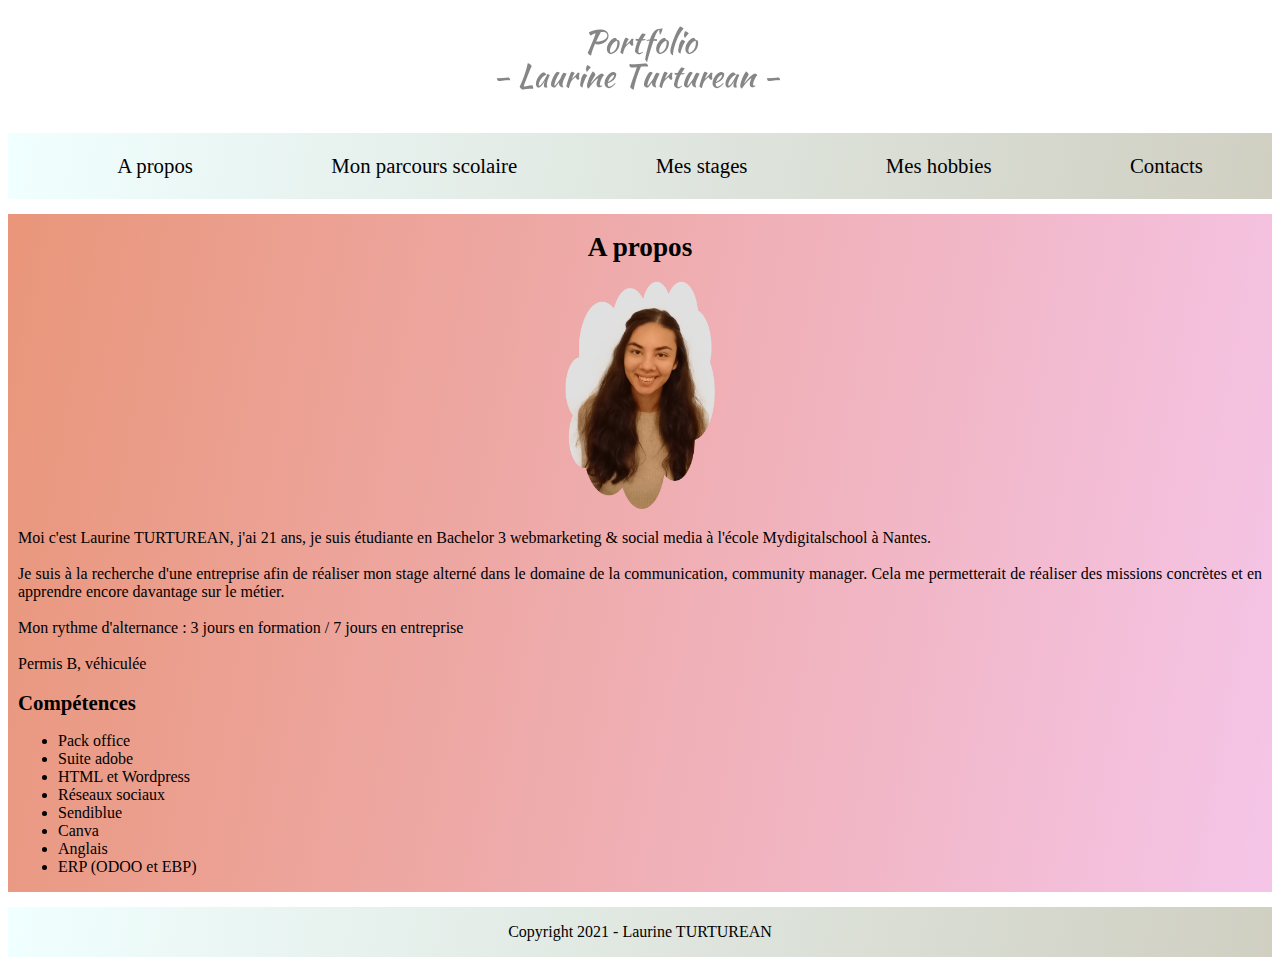
==== mds-frontend-2020/Page 1.html @ 9f1fc682 "Add files via upload" ====
<!DOCTYPE html>
<html lang="fr">
<head>
    <meta charset="UTF-8">
    <title> Portfolio Laurine</title>
    <link href="style.css" rel="stylesheet">
    
    <style> 
        
        body {display: grid;
             grid-template-columns: repeat(2,1fr);
             grid-template-rows: repeat(4,auto);
             grid-gap: 15px;}
        
        header {grid-column: 1/3;
                grid-row: 1/2;}    
        
        #menu {grid-column: 1/3;
               grid-row: 2/3;
               background-image:linear-gradient(100deg, azure,#D0CFC2);}  
    
        #moi {grid-column: 1/3;
             grid-row: 3/4;
             background-image:linear-gradient(100deg, darksalmon,#F5C5E8);
             padding-right: 10px;
             padding-left: 10px;}   
            
        #footer {grid-column: 1/3;
                grid-row: 4/5;
                background-image:linear-gradient(100deg, azure,#D0CFC2);}
 
    </style>
      
  </head>
    
<body>
         
<header class="center">

    <img src="Images/Laurine.png" alt="Portfolio Laurine Turturean">
								
</header>
			  
<nav id="menu"> 
    
        <ul class="menu">
             
            <li> <a href = "file:///Users/turturean/Desktop/Cours/Developpent%20co%CC%82te%CC%81%20client%20/Portfoilio/mds-frontend-2020/Page%201.html" target="_blank"> A propos </a></li> 
              
            <li> <a href = "file:///Users/turturean/Desktop/Cours/Developpent%20co%CC%82te%CC%81%20client%20/Portfoilio/mds-frontend-2020/Page%202.html" target="_blank"> Mon parcours scolaire</a></li> 
              
	        <li> <a href = "file:///Users/turturean/Desktop/Cours/Developpent%20co%CC%82te%CC%81%20client%20/Portfoilio/mds-frontend-2020/Page%203.html" target="_blank"> Mes stages </a></li>
              
            <li> <a href = "file:///Users/turturean/Desktop/Cours/Developpent%20co%CC%82te%CC%81%20client%20/Portfoilio/mds-frontend-2020/Page%204.html" target="_blank"> Mes hobbies </a></li>
              
            <li> <a href = "file:///Users/turturean/Desktop/Cours/Developpent%20co%CC%82te%CC%81%20client%20/Portfoilio/mds-frontend-2020/Page%205.html" target="_blank"> Contacts </a></li>
           
        </ul>
    
</nav>
        
<section id="moi"> 
    
    <h1 class="center"> A propos </h1>
    
<div class="center">  
    
    <img src="Images/photo%20me.png" alt="photo de profil" class="photo"> 

</div>
  
<div>    
    	
<p id="texte">   
Moi c'est Laurine TURTUREAN, j'ai 21 ans, je suis étudiante en Bachelor 3 webmarketing & social media à l'école Mydigitalschool à Nantes.
    <br>
    <br>
Je suis à la recherche d'une entreprise afin de réaliser mon stage alterné dans le domaine de la communication, community manager. Cela me permetterait de réaliser des missions concrètes et en apprendre encore davantage sur le métier. 
    <br>
    <br>
Mon rythme d'alternance : 3 jours en formation / 7 jours en entreprise
    <br>
    <br>
Permis B, véhiculée
</p>
    
    <h2> Compétences </h2>
    
<ul> 
    <li class="puces"> Pack office </li>
    <li class="puces"> Suite adobe </li>
    <li class="puces"> HTML et Wordpress </li>
    <li class="puces"> Réseaux sociaux </li>
    <li class="puces"> Sendiblue </li>
    <li class="puces"> Canva </li>
    <li class="puces"> Anglais </li>
    <li class="puces"> ERP (ODOO et EBP) </li>
</ul>   
    
</div> 
    
</section>
    
<footer id="footer"> 
        
    <div class="center"> 
         
<p> Copyright 2021 - Laurine TURTUREAN </p>
        
    </div>
   
    </footer> 
      
</body>
    
</html>
---- mds-frontend-2020/style.css ----
<style>
 
html {
    font-size: 100%;
    width: 100%;}

ul {list-style: none;}

h1 {font-size: 1.7rem;
    font-family: cursive;
    font-weight: bold;}

h2 {font-size: 1.3rem;
    font-family: serif;
    font-weight: bold;}


h3 {font-size: 1.1rem;
    font-family: serif;
    font-weight: bold;}

.menu {display: flex;
      flex-direction: row;
      flex-wrap: wrap;
      justify-content: space-around;
      font-family: cursive;
      font-size: 1.3rem;}

.rs {display: flex;
      flex-direction: row;
      flex-wrap: wrap;
      text-indent: 20px;
      font-family: cursive;
      font-size: 1.3rem;}
     
a   {text-decoration:none;
     color: black;}

.style {color: #000000;
        font-family:serif;}

.center {text-align: center;}

.contact {display: flex;
        flex-direction: row;
        flex-wrap: wrap;
        justify-content: space-around;}

.puces {list-style-type: disc;}

.width { 
    width: 80px;}

.taille { 
    width: 30px;}

.photo { 
    width: 150px;}

#texte {text-align: justify;}

      </style>
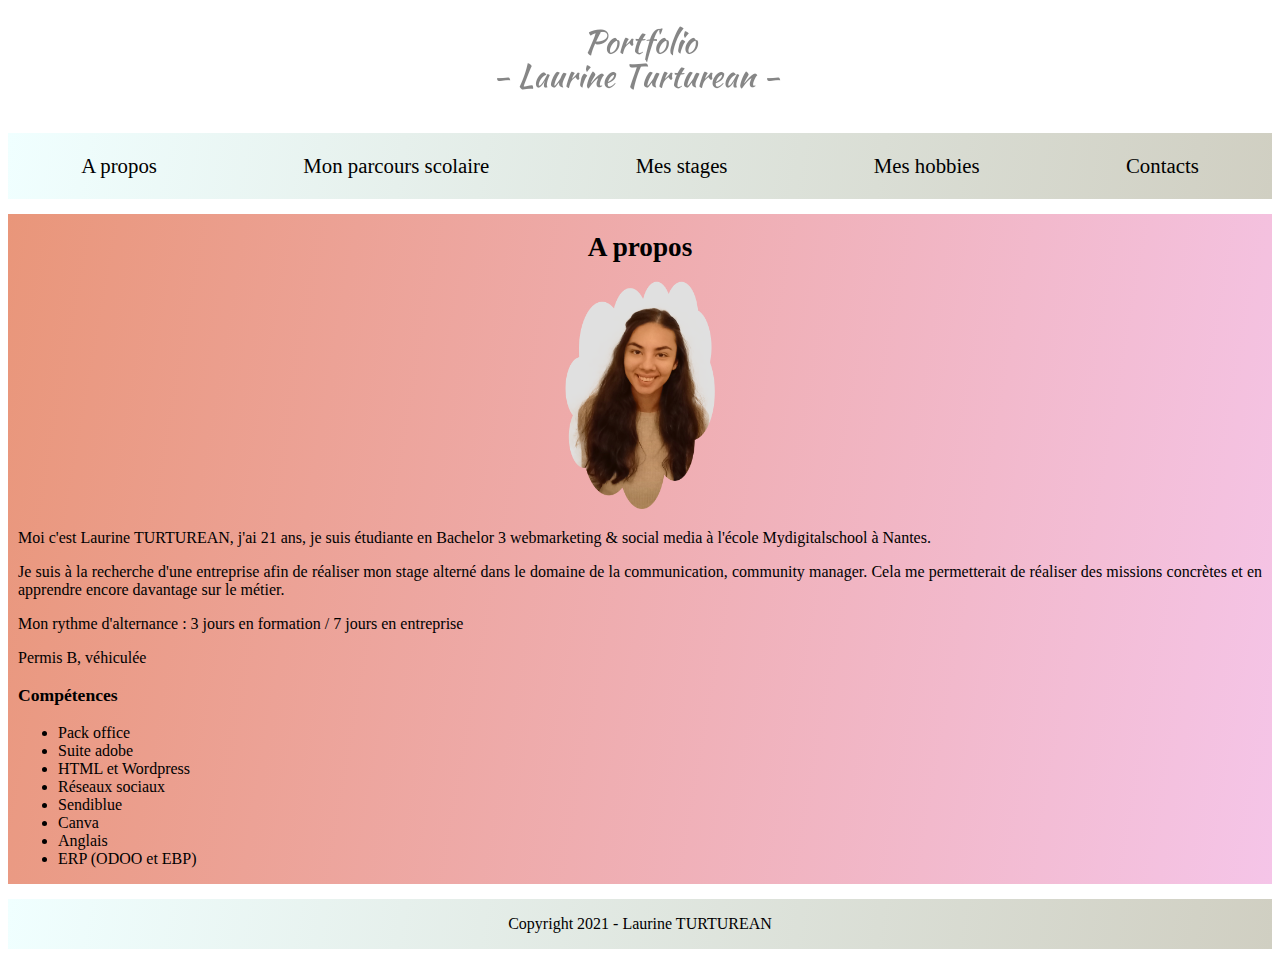
==== commit fb74b7e9: "Add files via upload" ====
--- a/mds-frontend-2020/Page 1.html
+++ b/mds-frontend-2020/Page 1.html
@@ -23,7 +23,7 @@
              grid-row: 3/4;
              background-image:linear-gradient(100deg, darksalmon,#F5C5E8);
              padding-right: 10px;
-             padding-left: 10px;}   
+             padding-left: 10px;} 
             
         #footer {grid-column: 1/3;
                 grid-row: 4/5;
@@ -65,26 +65,21 @@
     
 <div class="center">  
     
-    <img src="Images/photo%20me.png" alt="photo de profil" class="photo"> 
+    <img src="Images/photo%20me.png" alt="ma photo de profil" class="photo"> 
 
 </div>
   
 <div>    
     	
-<p id="texte">   
-Moi c'est Laurine TURTUREAN, j'ai 21 ans, je suis étudiante en Bachelor 3 webmarketing & social media à l'école Mydigitalschool à Nantes.
-    <br>
-    <br>
-Je suis à la recherche d'une entreprise afin de réaliser mon stage alterné dans le domaine de la communication, community manager. Cela me permetterait de réaliser des missions concrètes et en apprendre encore davantage sur le métier. 
-    <br>
-    <br>
-Mon rythme d'alternance : 3 jours en formation / 7 jours en entreprise
-    <br>
-    <br>
-Permis B, véhiculée
-</p>
-    
-    <h2> Compétences </h2>
+<p class="texte">Moi c'est Laurine TURTUREAN, j'ai 21 ans, je suis étudiante en Bachelor 3 webmarketing & social media à l'école Mydigitalschool à Nantes. </p>
+
+<p class="texte"> Je suis à la recherche d'une entreprise afin de réaliser mon stage alterné dans le domaine de la communication, community manager. Cela me permetterait de réaliser des missions concrètes et en apprendre encore davantage sur le métier.</p> 
+
+<p class="texte"> Mon rythme d'alternance : 3 jours en formation / 7 jours en entreprise </p>
+
+<p class="texte"> Permis B, véhiculée </p>
+
+    <h3> Compétences </h3>
     
 <ul> 
     <li class="puces"> Pack office </li>
@@ -98,8 +93,7 @@
 </ul>   
     
 </div> 
-    
-</section>
+    </section>
     
 <footer id="footer"> 
         
--- a/mds-frontend-2020/style.css
+++ b/mds-frontend-2020/style.css
@@ -10,8 +10,8 @@
     font-family: cursive;
     font-weight: bold;}
 
-h2 {font-size: 1.3rem;
-    font-family: serif;
+h2 {font-size: 1.7rem;
+    font-family: cursive;
     font-weight: bold;}
 
 
@@ -19,12 +19,16 @@
     font-family: serif;
     font-weight: bold;}
 
+h4 {font-size: 1rem;
+    font-family: serif;}
+
 .menu {display: flex;
       flex-direction: row;
       flex-wrap: wrap;
       justify-content: space-around;
       font-family: cursive;
-      font-size: 1.3rem;}
+      font-size: 1.3rem;
+      padding:0;}
 
 .rs {display: flex;
       flex-direction: row;
@@ -46,6 +50,8 @@
         flex-wrap: wrap;
         justify-content: space-around;}
 
+.espace {padding:0;}
+
 .puces {list-style-type: disc;}
 
 .width { 
@@ -57,7 +63,12 @@
 .photo { 
     width: 150px;}
 
-#texte {text-align: justify;}
+.petit {width: 21px;}
+
+.texte {text-align: justify;}
+
+#mapp {width="250px"; 
+       height="100px";}
 
       </style>
         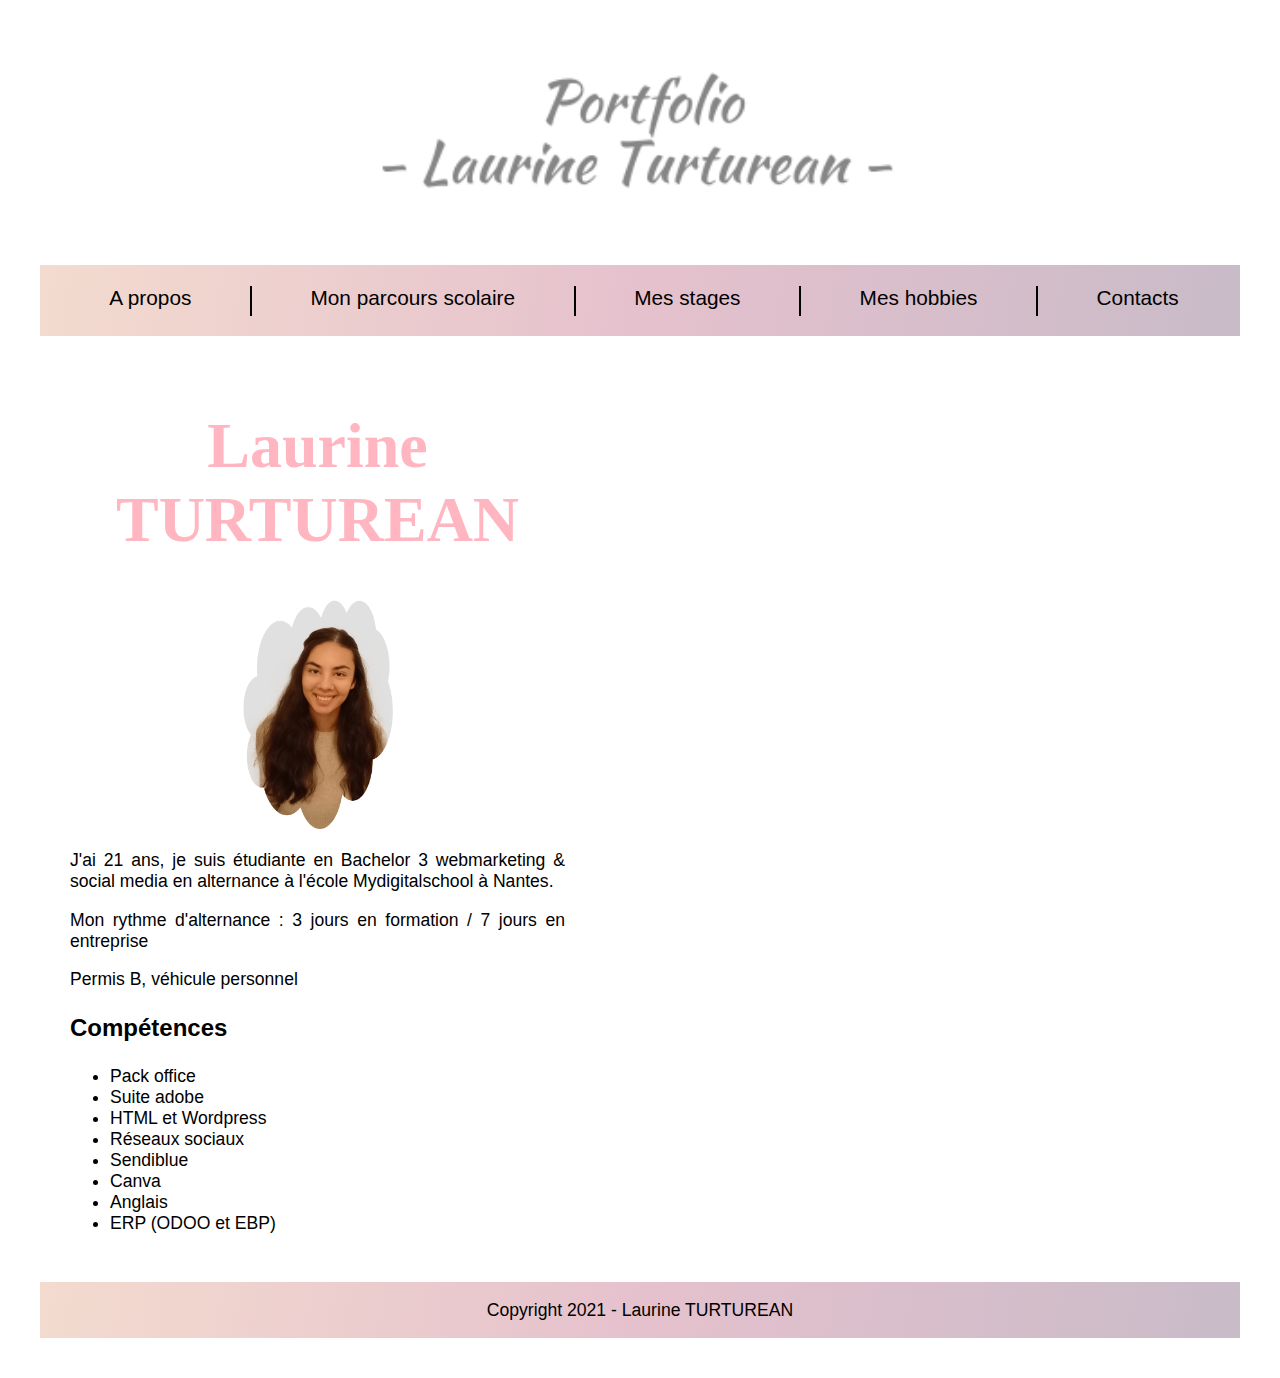
==== commit 8defc071: "Add files via upload" ====
--- a/mds-frontend-2020/Page 1.html
+++ b/mds-frontend-2020/Page 1.html
@@ -4,107 +4,71 @@
     <meta charset="UTF-8">
     <title> Portfolio Laurine</title>
     <link href="style.css" rel="stylesheet">
-    
-    <style> 
-        
-        body {display: grid;
-             grid-template-columns: repeat(2,1fr);
-             grid-template-rows: repeat(4,auto);
-             grid-gap: 15px;}
-        
-        header {grid-column: 1/3;
-                grid-row: 1/2;}    
-        
-        #menu {grid-column: 1/3;
-               grid-row: 2/3;
-               background-image:linear-gradient(100deg, azure,#D0CFC2);}  
-    
-        #moi {grid-column: 1/3;
-             grid-row: 3/4;
-             background-image:linear-gradient(100deg, darksalmon,#F5C5E8);
-             padding-right: 10px;
-             padding-left: 10px;} 
-            
-        #footer {grid-column: 1/3;
-                grid-row: 4/5;
-                background-image:linear-gradient(100deg, azure,#D0CFC2);}
- 
-    </style>
-      
-  </head>
+</head>
     
 <body>
-         
-<header class="center">
-
-    <img src="Images/Laurine.png" alt="Portfolio Laurine Turturean">
-								
-</header>
-			  
-<nav id="menu"> 
     
+    <header class="center">
+        <a href= "index.html"><img id="portfolio" src="Images/Laurine.png" alt="Portfolio Laurine Turturean"></a>						
+    </header>
+    
+    <nav id="menu"> 
         <ul class="menu">
-             
-            <li> <a href = "file:///Users/turturean/Desktop/Cours/Developpent%20co%CC%82te%CC%81%20client%20/Portfoilio/mds-frontend-2020/Page%201.html" target="_blank"> A propos </a></li> 
-              
-            <li> <a href = "file:///Users/turturean/Desktop/Cours/Developpent%20co%CC%82te%CC%81%20client%20/Portfoilio/mds-frontend-2020/Page%202.html" target="_blank"> Mon parcours scolaire</a></li> 
-              
-	        <li> <a href = "file:///Users/turturean/Desktop/Cours/Developpent%20co%CC%82te%CC%81%20client%20/Portfoilio/mds-frontend-2020/Page%203.html" target="_blank"> Mes stages </a></li>
-              
-            <li> <a href = "file:///Users/turturean/Desktop/Cours/Developpent%20co%CC%82te%CC%81%20client%20/Portfoilio/mds-frontend-2020/Page%204.html" target="_blank"> Mes hobbies </a></li>
-              
-            <li> <a href = "file:///Users/turturean/Desktop/Cours/Developpent%20co%CC%82te%CC%81%20client%20/Portfoilio/mds-frontend-2020/Page%205.html" target="_blank"> Contacts </a></li>
-           
+            <li> 
+                <a href = "file:///Users/turturean/Desktop/Cours/Developpent%20co%CC%82te%CC%81%20client%20/Portfoilio/mds-frontend-2020/Page%201.html">
+                A propos</a>
+            </li> 
+            <li class="vertical-line">
+            </li>
+            <li> 
+                <a href = "file:///Users/turturean/Desktop/Cours/Developpent%20co%CC%82te%CC%81%20client%20/Portfoilio/mds-frontend-2020/Page%202.html"> Mon parcours scolaire</a>
+            </li> 
+            <li class="vertical-line">
+            </li>
+            <li> 
+                <a href = "file:///Users/turturean/Desktop/Cours/Developpent%20co%CC%82te%CC%81%20client%20/Portfoilio/mds-frontend-2020/Page%203.html"> Mes stages</a>
+            </li>
+            <li class="vertical-line">
+            </li>
+            <li> 
+                <a href = "file:///Users/turturean/Desktop/Cours/Developpent%20co%CC%82te%CC%81%20client%20/Portfoilio/mds-frontend-2020/Page%204.html"> Mes hobbies</a>
+            </li>
+            <li class="vertical-line">
+            </li> 
+            <li>
+                <a href = "file:///Users/turturean/Desktop/Cours/Developpent%20co%CC%82te%CC%81%20client%20/Portfoilio/mds-frontend-2020/Page%205.html"> Contacts</a>
+            </li>
         </ul>
+    </nav>
     
-</nav>
-        
-<section id="moi"> 
-    
-    <h1 class="center"> A propos </h1>
-    
-<div class="center">  
-    
-    <img src="Images/photo%20me.png" alt="ma photo de profil" class="photo"> 
-
-</div>
-  
-<div>    
-    	
-<p class="texte">Moi c'est Laurine TURTUREAN, j'ai 21 ans, je suis étudiante en Bachelor 3 webmarketing & social media à l'école Mydigitalschool à Nantes. </p>
-
-<p class="texte"> Je suis à la recherche d'une entreprise afin de réaliser mon stage alterné dans le domaine de la communication, community manager. Cela me permetterait de réaliser des missions concrètes et en apprendre encore davantage sur le métier.</p> 
-
-<p class="texte"> Mon rythme d'alternance : 3 jours en formation / 7 jours en entreprise </p>
-
-<p class="texte"> Permis B, véhiculée </p>
-
-    <h3> Compétences </h3>
-    
-<ul> 
-    <li class="puces"> Pack office </li>
-    <li class="puces"> Suite adobe </li>
-    <li class="puces"> HTML et Wordpress </li>
-    <li class="puces"> Réseaux sociaux </li>
-    <li class="puces"> Sendiblue </li>
-    <li class="puces"> Canva </li>
-    <li class="puces"> Anglais </li>
-    <li class="puces"> ERP (ODOO et EBP) </li>
-</ul>   
-    
-</div> 
+    <section id="moi">
+        <h1 class="center"> Laurine TURTUREAN</h1>
+        <div class="center">
+            <img src="Images/photo%20me.png" alt="ma photo de profil" class="photo"> 
+        </div>
+        <div>    
+            <p class="texte"> J'ai 21 ans, je suis étudiante en Bachelor 3 webmarketing & social media en alternance à l'école Mydigitalschool à Nantes.</p>
+            <p class="texte"> Mon rythme d'alternance : 3 jours en formation / 7 jours en entreprise</p>
+            <p class="texte"> Permis B, véhicule personnel</p>
+            <h3> Compétences</h3>
+            <ul>
+                <li class="puces"> Pack office</li>
+                <li class="puces"> Suite adobe</li>
+                <li class="puces"> HTML et Wordpress</li>
+                <li class="puces"> Réseaux sociaux</li>
+                <li class="puces"> Sendiblue</li>
+                <li class="puces"> Canva</li>
+                <li class="puces"> Anglais</li>
+                <li class="puces"> ERP (ODOO et EBP)</li>
+            </ul>
+        </div>
     </section>
     
-<footer id="footer"> 
-        
-    <div class="center"> 
-         
-<p> Copyright 2021 - Laurine TURTUREAN </p>
-        
-    </div>
-   
-    </footer> 
-      
+    <footer id="footer">
+        <div class="center">
+            <p> Copyright 2021 - Laurine TURTUREAN</p>
+        </div>
+    </footer>
+    
 </body>
-    
 </html>--- a/mds-frontend-2020/style.css
+++ b/mds-frontend-2020/style.css
@@ -1,74 +1,173 @@
-   <style>
+<style>
  
-html {
-    font-size: 100%;
-    width: 100%;}
+html 
+    {font-size: 100%;
+     width: 100%;
+    }
 
-ul {list-style: none;}
+body 
+    {display: grid;
+     grid-template-columns: repeat(2,1fr);
+     grid-template-rows: repeat(4,auto);
+     grid-gap: 30px;
+     margin:40px;
+    }
+        
+header 
+    {grid-column: 1/3;
+     grid-row: 1/2;
+     text-align: center;
+    }    
+        
+#menu 
+    {grid-column: 1/3;
+     grid-row: 2/3;
+     background:linear-gradient(100deg, #F3DBCF, #E5C1CD, #C9BBC8);
+    }  
+    
+#moi 
+    {grid-column: 1/2;
+     grid-row: 3/4;
+     padding-right: 30px;
+     padding-left: 30px;
+     margin-right: 30px;
+    }  
+    
+#school 
+    {grid-column: 2/3;
+     grid-row: 3/4;
+     page-break-after: left;
+     padding-right: 30px;
+     padding-left: 30px;
+     margin-left: 30px;
+    }  
+            
+#footer 
+    {grid-column: 1/3;
+     grid-row: 4/5;
+     background:linear-gradient(100deg, #F3DBCF, #E5C1CD, #C9BBC8);
+    }
 
-h1 {font-size: 1.7rem;
-    font-family: cursive;
-    font-weight: bold;}
+.vertical-line 
+    {border-left: 2px solid #000;
+     display: inline-block;
+     height: 30px;
+    }
 
-h2 {font-size: 1.7rem;
-    font-family: cursive;
-    font-weight: bold;}
+ul 
+    {font-size: 1.1rem;
+    list-style: none;
+    font-family: 'Nunito', sans-serif;
+    }
 
+p  
+    {font-size: 1.1rem;
+    font-family: 'Nunito', sans-serif;
+    }
 
-h3 {font-size: 1.1rem;
-    font-family: serif;
-    font-weight: bold;}
+h1 
+    {font-size: 4rem;
+     font-family:'Caveat Brush', cursive;
+     color: lightpink;
+    }
 
-h4 {font-size: 1rem;
-    font-family: serif;}
+h2 
+    {font-size: 3rem;
+    font-family:'Cabin Sketch', cursive;
+    font-weight: normal;
+    color:#c7c3e3;
+    border: solid;
+    margin-bottom: 2.5rem;
+    margin-top: 2.5rem;
+    }
+   
+h3 
+    {font-size: 1.5rem;
+    font-family:'Yusei Magic', sans-serif;
+    }
 
-.menu {display: flex;
-      flex-direction: row;
-      flex-wrap: wrap;
-      justify-content: space-around;
-      font-family: cursive;
-      font-size: 1.3rem;
-      padding:0;}
+h4 
+    {font-size: 1.2rem;
+    font-family: 'Nunito', sans-serif;
+    font-style: italic;
+    }
+
+#portfolio 
+    {width: 900px;
+     text-align: center;
+    }
+
+.menu 
+    {display: flex;
+     flex-direction: row;
+     flex-wrap: wrap;
+     margin-right: 2rem;
+     justify-content: space-around;
+     font-family:'Nunito', sans-serif;
+     font-size: 1.3rem;}
 
 .rs {display: flex;
-      flex-direction: row;
-      flex-wrap: wrap;
-      text-indent: 20px;
-      font-family: cursive;
-      font-size: 1.3rem;}
+     flex-direction: row;
+     flex-wrap: wrap;
+     text-indent: 20px;
+     font-family: cursive;
+     font-size: 1.3rem;
+     padding-left: 70px;
+     margin: 0rem;
+    }
      
-a   {text-decoration:none;
-     color: black;}
+a  
+    {text-decoration:none;
+     color: black;
+    }
 
-.style {color: #000000;
-        font-family:serif;}
+.style 
+    {color: #000000;
+     font-family:serif;
+    }
 
-.center {text-align: center;}
+.center 
+    {text-align: center;
+    }
 
-.contact {display: flex;
-        flex-direction: row;
-        flex-wrap: wrap;
-        justify-content: space-around;}
+.contact 
+    {display: flex;
+     flex-direction: row;
+     flex-wrap: wrap;
+     justify-content: space-around;
+    }
 
-.espace {padding:0;}
+.espace 
+    {padding:0px;
+    }
 
-.puces {list-style-type: disc;}
+.puces 
+    {list-style-type: disc;
+    }
 
-.width { 
-    width: 80px;}
+.width 
+    {width: 100px;
+    }
 
-.taille { 
-    width: 30px;}
+.taille 
+    {width: 30px;
+    }
 
-.photo { 
-    width: 150px;}
+.photo 
+    {width: 150px;
+    }
 
-.petit {width: 21px;}
+.petit 
+    {width: 21px;
+    }
 
-.texte {text-align: justify;}
+.texte 
+    {text-align: justify;
+    }
 
-#mapp {width="250px"; 
-       height="100px";}
+#mapp 
+    {width="250px"; 
+     height="100px";
+    }
 
-      </style>
-        +</style>        